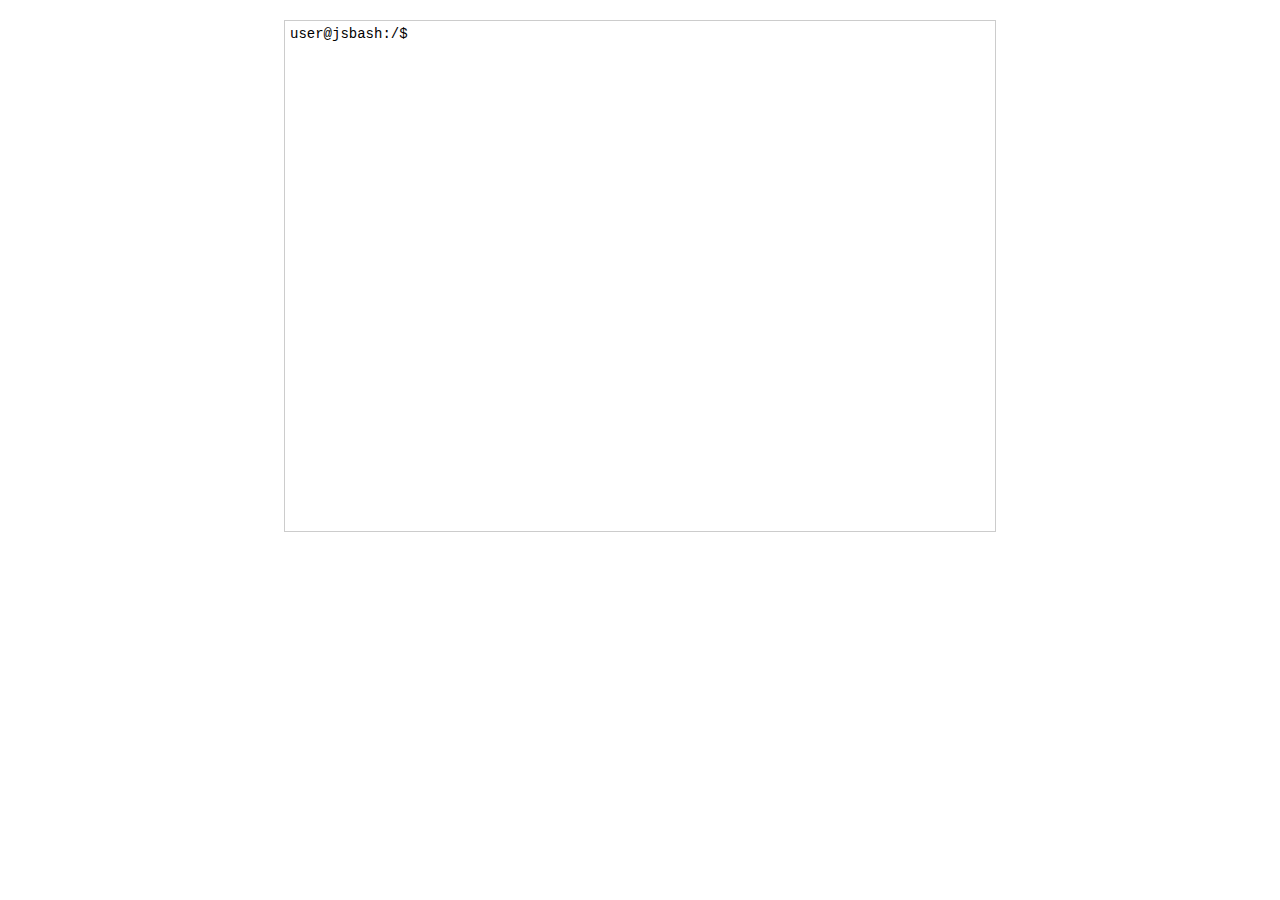
==== index.html @ ad197d66 "new cursor alpha" ====
<!DOCTYPE html>
<html>
<head>
<meta http-equiv="Content-Type" content="text/html; charset=UTF-8" />
<link rel="stylesheet" type="text/css" href="style.css" />
<script type="text/javascript" src="jquery.js"></script>
<script type="text/javascript" src="drive.js"></script>
<script type="text/javascript" src="stdlib.js"></script>
<script type="text/javascript" src="main.js"></script>
<script type="text/javascript" src="cursor.js"></script>
</head>

<body>

<terminal>
	<output></output>
	<inputfield>
		<prefix id="prefixin">user@jsbash:/$</prefix>
		<inputholder id="read" />
	</inputfield>
</terminal>

</body>
</html>
---- style.css ----
body {
	font-size: 14px;
	font-family: 'Courier New', Courier, monospace;
}

terminal {
	border: 1px solid #ccc;
	width: 700px;
	height: 500px;
	margin: 20px auto;
	display: block;
	overflow: auto;
	padding: 5px;
}

output {
	width: 100%;
	display: block;
}

inputfield {
	display: block;
	clear: left;
	width: 100%;
}

prefix {
	display: block;
	float: left;
	margin-right: 5px;
}

inputholder {
	display: block;
	overflow: hidden;
	height: 17px;
	background-repeat: no-repeat;
}

input#read {
	width: 100%;
	margin:0;
	padding:0;
	border: 0;
	font-size: 14px;
	font-family: 'Courier New', Courier, monospace;
	
}
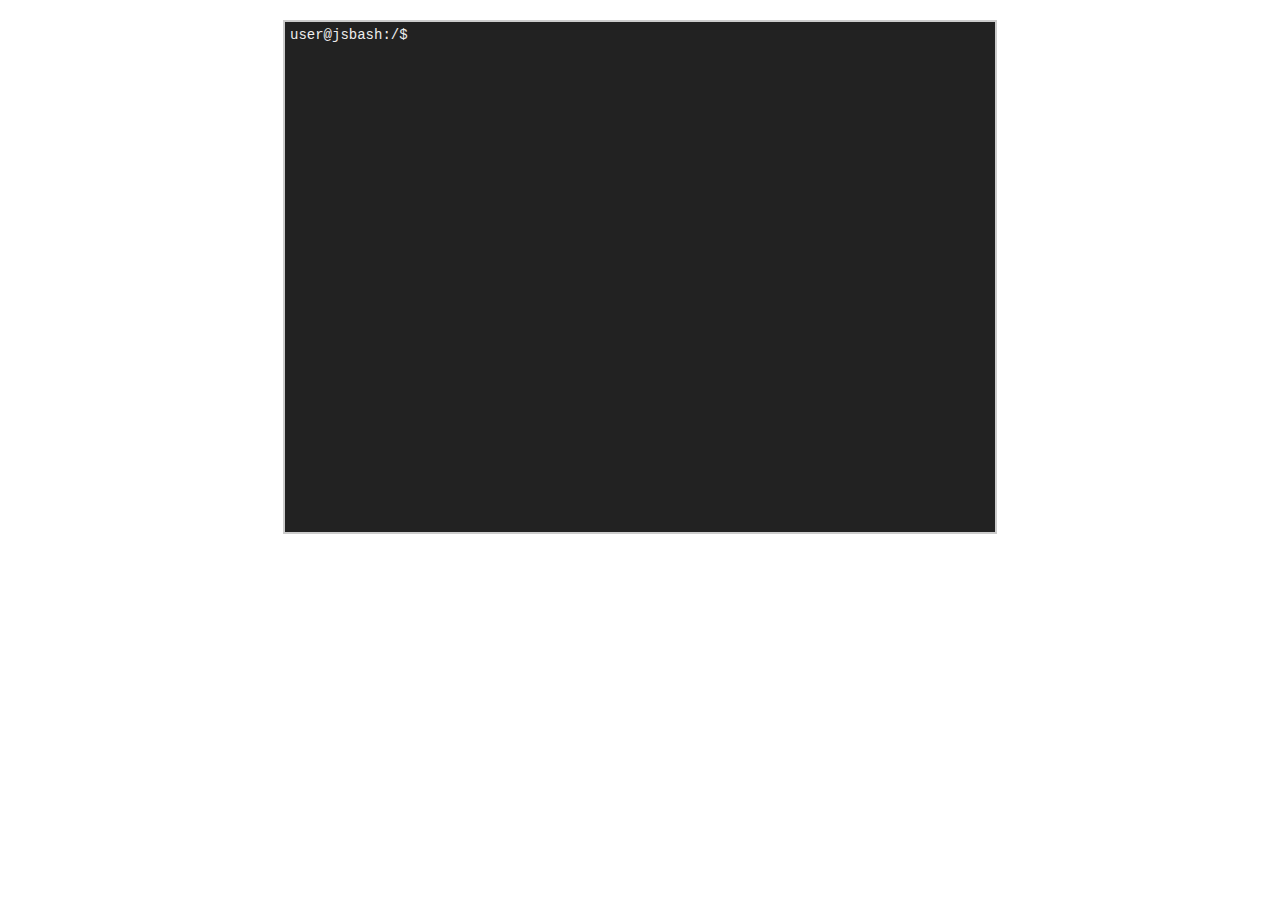
==== commit cc1fbff4: "save folder structure" ====
--- a/index.html
+++ b/index.html
@@ -4,10 +4,10 @@
 <meta http-equiv="Content-Type" content="text/html; charset=UTF-8" />
 <link rel="stylesheet" type="text/css" href="style.css" />
 <script type="text/javascript" src="jquery.js"></script>
+<script type="text/javascript" src="stdlib.js"></script>
 <script type="text/javascript" src="drive.js"></script>
-<script type="text/javascript" src="stdlib.js"></script>
 <script type="text/javascript" src="main.js"></script>
-<script type="text/javascript" src="cursor.js"></script>
+<script type="text/javascript" src="input.js"></script>
 </head>
 
 <body>
--- a/style.css
+++ b/style.css
@@ -4,7 +4,9 @@
 }
 
 terminal {
-	border: 1px solid #ccc;
+	border: 2px solid #ccc;
+	background: #222;
+	color: #eee;
 	width: 700px;
 	height: 500px;
 	margin: 20px auto;
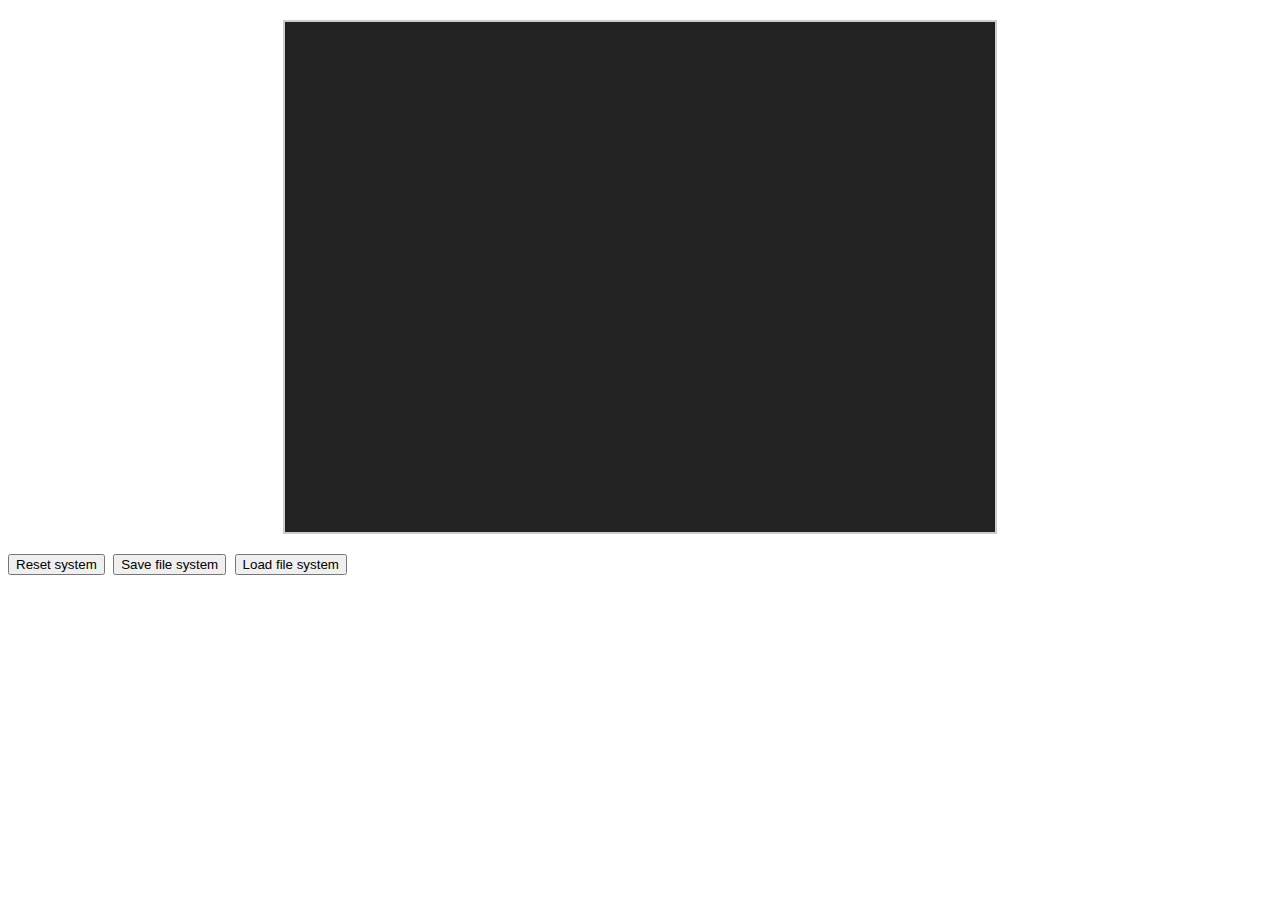
==== commit 483dc649: "reset, load, save" ====
--- a/index.html
+++ b/index.html
@@ -4,21 +4,25 @@
 <meta http-equiv="Content-Type" content="text/html; charset=UTF-8" />
 <link rel="stylesheet" type="text/css" href="style.css" />
 <script type="text/javascript" src="jquery.js"></script>
+<script type="text/javascript" src="drive.js"></script>
 <script type="text/javascript" src="stdlib.js"></script>
-<script type="text/javascript" src="drive.js"></script>
 <script type="text/javascript" src="main.js"></script>
-<script type="text/javascript" src="input.js"></script>
+<script type="text/javascript" src="terminal.js"></script>
+<script type="text/javascript" src="bash-terminal.js"></script>
 </head>
 
 <body>
 
 <terminal>
 	<output></output>
-	<inputfield>
-		<prefix id="prefixin">user@jsbash:/$</prefix>
-		<inputholder id="read" />
+	<inputfield id="lastline">
+		<inputholder />
 	</inputfield>
 </terminal>
 
+<input type="button" id="resetAll" value="Reset system" />
+<input type="button" id="saveDrive" value="Save file system" />
+<input type="button" id="loadDrive" value="Load file system" />
+
 </body>
 </html>
--- a/style.css
+++ b/style.css
@@ -39,12 +39,33 @@
 	background-repeat: no-repeat;
 }
 
-input#read {
+inputfield span {
+	margin-left: 10px;
+}
+
+.folder {
+	color: #66bbff;
+}
+
+#floatBackground {
+	position: absolute;
+	top: 0;
+	left: 0;
 	width: 100%;
-	margin:0;
-	padding:0;
-	border: 0;
-	font-size: 14px;
-	font-family: 'Courier New', Courier, monospace;
-	
+	height: 100%;
+	background: rgba(0, 0, 0, 0.5);
 }
+
+#floatText {
+	display: block;
+	width: 500px;
+	height: 300px;
+	margin: 100px auto 0 auto;
+}
+
+#loadDriveString {
+	display: block;
+	width: 200px;
+	height: 30px;
+	margin: 20px auto;
+}
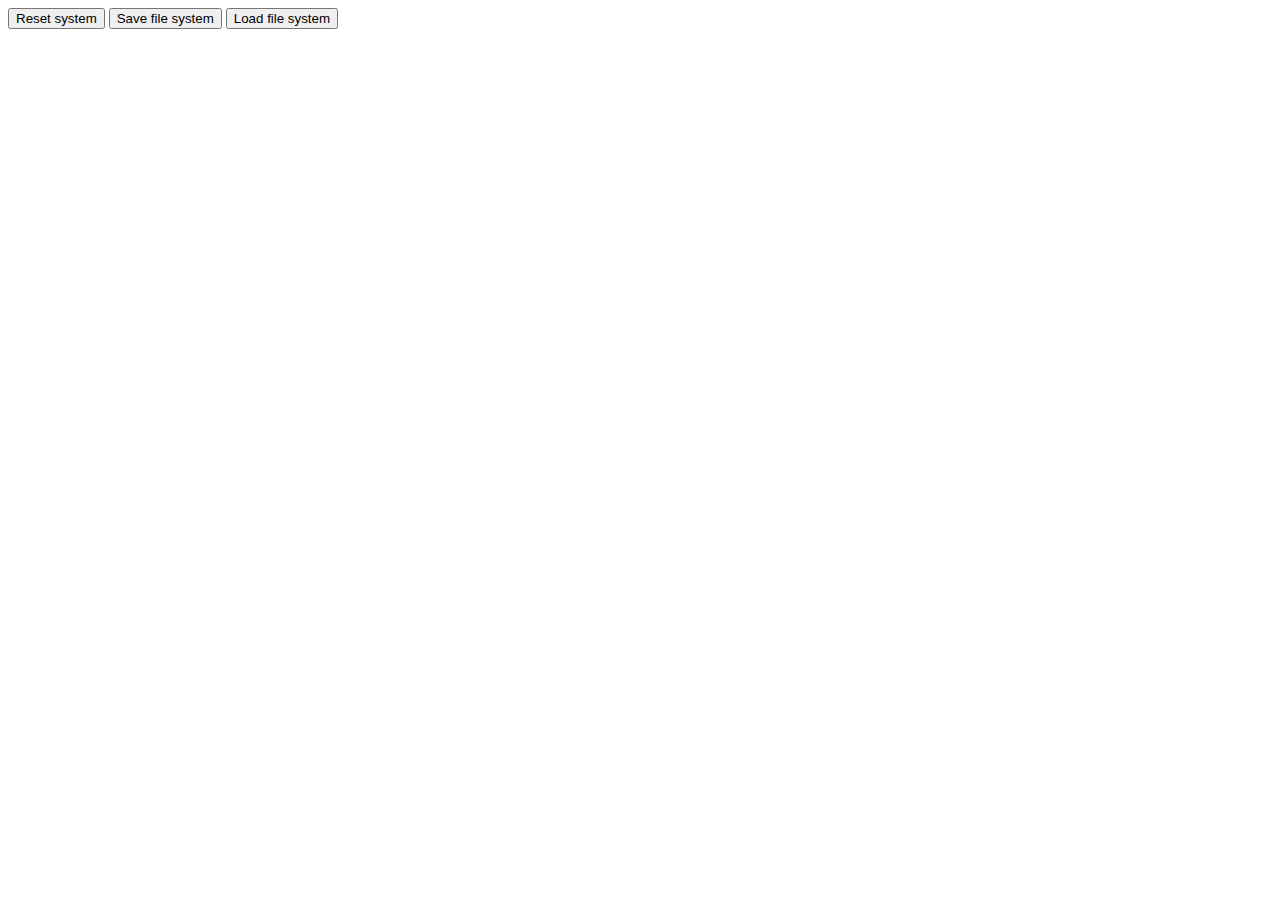
==== commit b06296de: "reorganized files" ====
--- a/index.html
+++ b/index.html
@@ -2,13 +2,13 @@
 <html>
 <head>
 <meta http-equiv="Content-Type" content="text/html; charset=UTF-8" />
-<link rel="stylesheet" type="text/css" href="style.css" />
-<script type="text/javascript" src="jquery.js"></script>
-<script type="text/javascript" src="drive.js"></script>
-<script type="text/javascript" src="stdlib.js"></script>
+<link rel="stylesheet" type="text/css" href="static/style.css" />
+<script type="text/javascript" src="static/jquery.js"></script>
+<script type="text/javascript" src="core/drive.js"></script>
+<script type="text/javascript" src="core/stdlib.js"></script>
 <script type="text/javascript" src="main.js"></script>
-<script type="text/javascript" src="terminal.js"></script>
-<script type="text/javascript" src="bash-terminal.js"></script>
+<script type="text/javascript" src="core/terminal.js"></script>
+<script type="text/javascript" src="core/bash-terminal.js"></script>
 </head>
 
 <body>
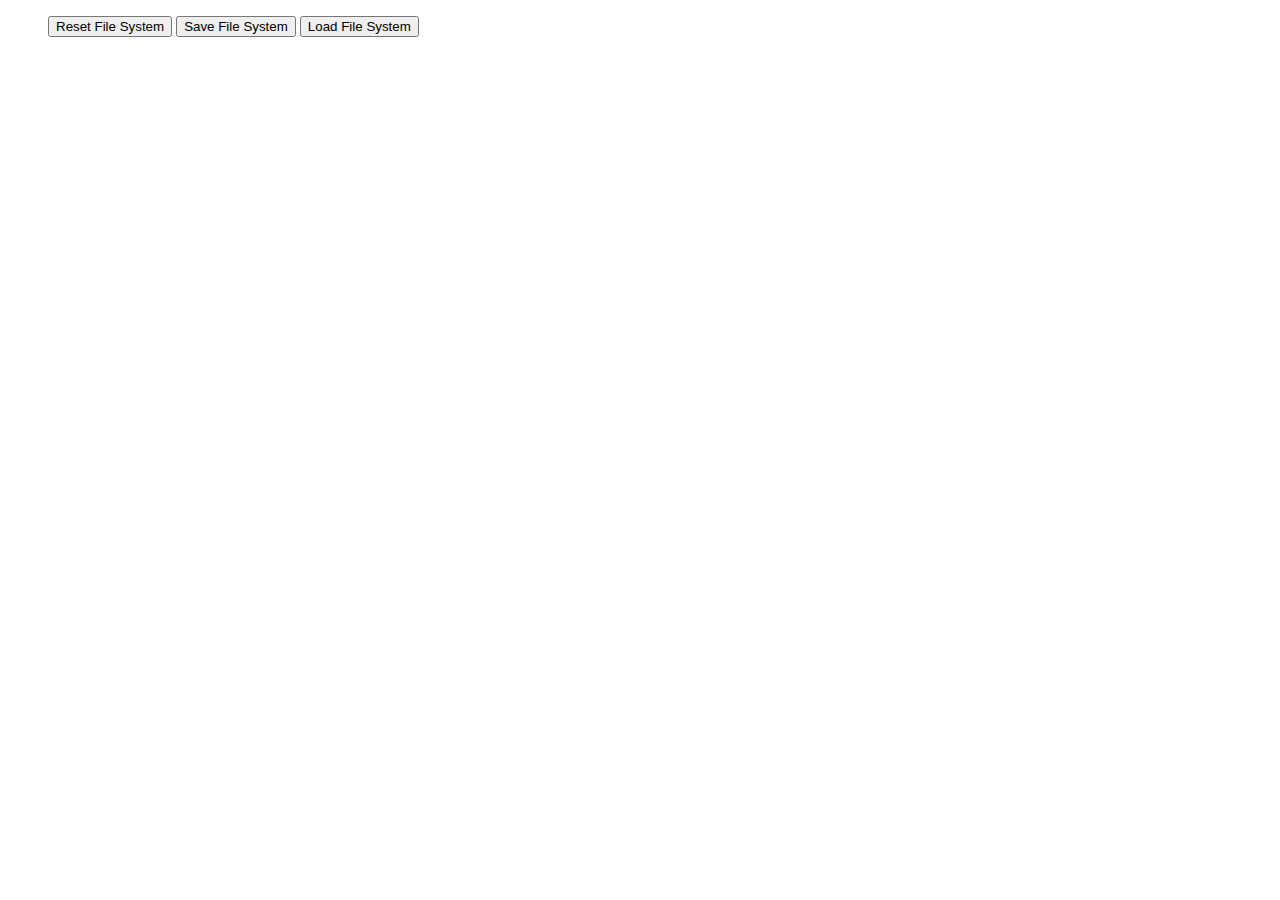
==== commit 861db127: "html validation(almost)" ====
--- a/index.html
+++ b/index.html
@@ -1,28 +1,32 @@
 <!DOCTYPE html>
 <html>
 <head>
-<meta http-equiv="Content-Type" content="text/html; charset=UTF-8" />
-<link rel="stylesheet" type="text/css" href="static/style.css" />
-<script type="text/javascript" src="static/jquery.js"></script>
-<script type="text/javascript" src="core/drive.js"></script>
-<script type="text/javascript" src="core/stdlib.js"></script>
-<script type="text/javascript" src="main.js"></script>
-<script type="text/javascript" src="core/terminal.js"></script>
-<script type="text/javascript" src="core/bash-terminal.js"></script>
+	<title>jsbash</title>
+	<meta http-equiv="Content-Type" content="text/html; charset=UTF-8" />
+	<link rel="stylesheet" type="text/css" href="static/style.css" />
+	<script type="text/javascript" src="static/jquery.js"></script>
+	<script type="text/javascript" src="core/functions.js"></script>
+	<script type="text/javascript" src="core/drive.js"></script>
+	<script type="text/javascript" src="core/stdlib.js"></script>
+	<script type="text/javascript" src="main.js"></script>
+	<script type="text/javascript" src="core/terminal.js"></script>
+	<script type="text/javascript" src="core/bash-terminal.js"></script>
 </head>
 
 <body>
+	<content>
+		<terminal>
+			<output></output>
+			<inputfield id="lastline">
+				<inputholder></inputholder>
+			</inputfield>
+		</terminal>
 
-<terminal>
-	<output></output>
-	<inputfield id="lastline">
-		<inputholder />
-	</inputfield>
-</terminal>
-
-<input type="button" id="resetAll" value="Reset system" />
-<input type="button" id="saveDrive" value="Save file system" />
-<input type="button" id="loadDrive" value="Load file system" />
-
+		<menu>
+			<input type="button" id="resetAll" value="Reset File System" />
+			<input type="button" id="saveDrive" value="Save File System" />
+			<input type="button" id="loadDrive" value="Load File System" />
+		</menu>
+	</content>
 </body>
 </html>
